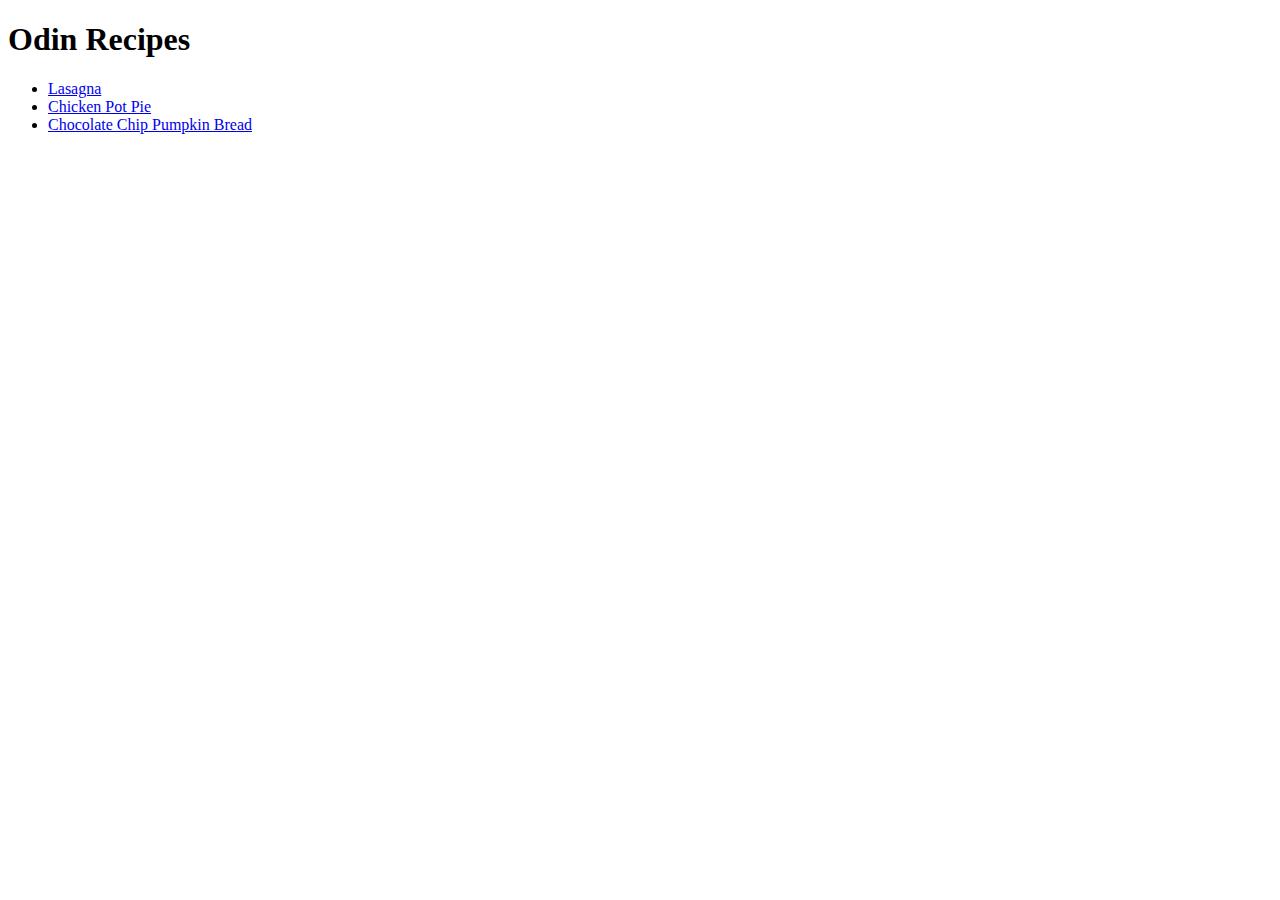
==== index.html @ 134c35c7 "Added images directory, and 3 html files of recipes" ====
<!DOCTYPE html>
<html lang="en">
    <head>
        <meta charset="UTF-8">
        <meta name="viewport" content="width=device-width, initial-scale=1.0">
        <title>Homepage</title>
    </head>
    <body>
        <h1>Odin Recipes</h1>

        <ul>
            <li><a href="recipes/lasagna.html">Lasagna</a></li>
            <li><a href="recipes/chicken-pot-pie.html">Chicken Pot Pie</a></li>
            <li><a href="recipes/chocolate-chip-pumpkin-bread.html">Chocolate Chip Pumpkin Bread</a></li>
        </ul>
        
    </body>
</html>
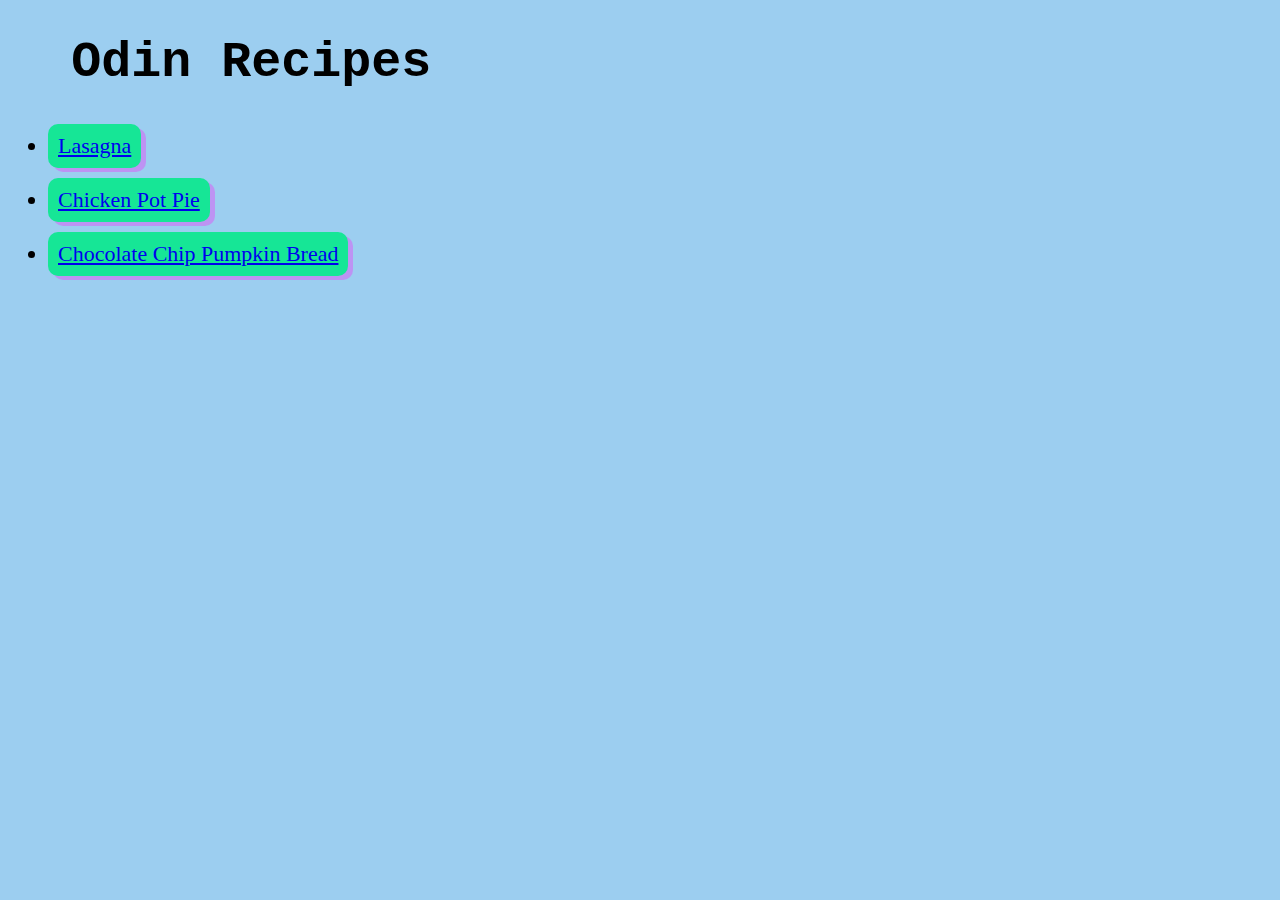
==== commit 6dd4bee2: "Added Stylesheet" ====
--- a/index.html
+++ b/index.html
@@ -3,15 +3,16 @@
     <head>
         <meta charset="UTF-8">
         <meta name="viewport" content="width=device-width, initial-scale=1.0">
+        <link rel="stylesheet" href="./styles.css">
         <title>Homepage</title>
     </head>
     <body>
-        <h1>Odin Recipes</h1>
+        <h1 class="title">Odin Recipes</h1>
 
-        <ul>
-            <li><a href="recipes/lasagna.html">Lasagna</a></li>
-            <li><a href="recipes/chicken-pot-pie.html">Chicken Pot Pie</a></li>
-            <li><a href="recipes/chocolate-chip-pumpkin-bread.html">Chocolate Chip Pumpkin Bread</a></li>
+        <ul class="recipe-list">
+            <li class="recipe"><a href="recipes/lasagna.html">Lasagna</a></li>
+            <li class="recipe"><a href="recipes/chicken-pot-pie.html">Chicken Pot Pie</a></li>
+            <li class="recipe"><a href="recipes/chocolate-chip-pumpkin-bread.html">Chocolate Chip Pumpkin Bread</a></li>
         </ul>
         
     </body>
--- a/styles.css
+++ b/styles.css
@@ -0,0 +1,30 @@
+body {
+    background-color: rgb(156, 206, 240);
+    font-family: Courier, Arial;
+}
+
+.title {
+    margin-left: 5%;
+    font-size: 50px;
+}
+
+.recipe {
+    background-color: rgb(22, 230, 150);
+
+    font-family: 'Times New Roman';
+    font-size: 22px;
+    line-height: 2;
+
+
+    min-width: fit-content;
+    width: max-content;
+
+    text-align: center;
+    
+    margin-bottom: 10px;
+
+    padding: 0px 10px;
+
+    border-radius: 10px;
+    box-shadow: 5px 4px rgb(189, 147, 243);
+}